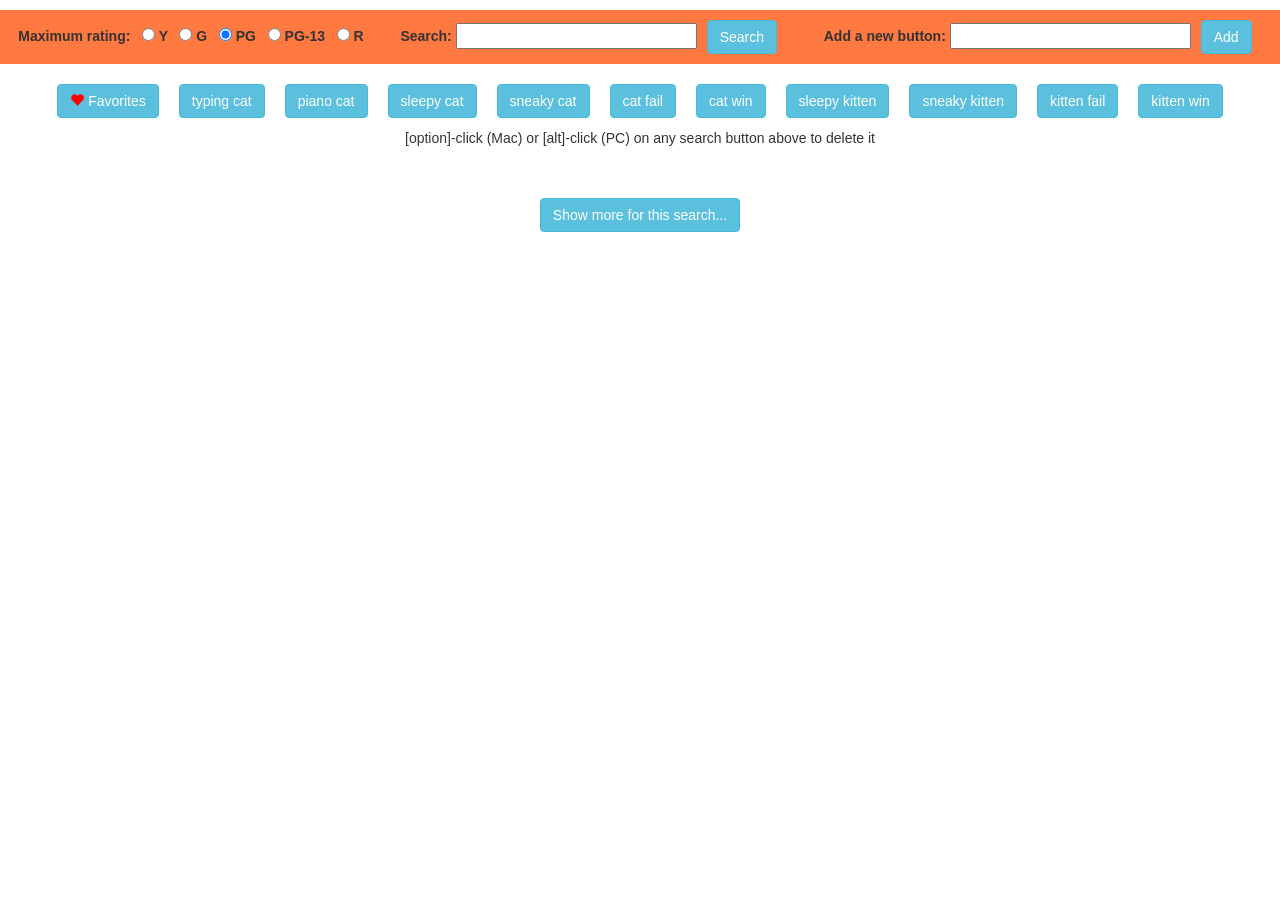
==== index.html @ aa8b42c7 "mobile porting" ====
<!DOCTYPE html>
<html lang='en'>

<head>
  <meta name='viewport' content='width=device-width, initial-scale=1.0, user-scalable=yes'>
  <meta charset='utf-8'>
  <title>Giphy API</title>
  <script src='https://ajax.googleapis.com/ajax/libs/jquery/3.3.1/jquery.min.js'></script>
  <script src='assets/javascript/app.js'></script>
  <link rel="stylesheet" href="https://maxcdn.bootstrapcdn.com/bootstrap/3.3.7/css/bootstrap.min.css">
  <!-- <link rel='stylesheet' href='https://maxcdn.bootstrapcdn.com/bootstrap/4.0.0/css/bootstrap.min.css'> -->
  <link rel='stylesheet' type='text/css' href='assets/css/style.css'>
</head>

<body>
  <header>
    <div id='ratings-area'>Maximum rating: &nbsp;&nbsp;<input class='radio-button' type='radio' name='rating' value='y'>
      Y
      &nbsp;&nbsp;<input class='radio-button' type='radio' name='rating' value='g'> G &nbsp;&nbsp;<input class='radio-button'
        type='radio' name='rating' value='pg' checked> PG &nbsp;&nbsp;<input class='radio-button' type='radio' name='rating'
        value='pg-13'> PG-13 &nbsp;&nbsp;<input class='radio-button' type='radio' name='rating' value='r'> R</div>
    <div id='search-area'>Search: <input id='search-text' type='text' class='text-input' name='search-text' size='25'><button
        id='search-button' class='btn btn-info'>Search</button></div>
    <div id='add-button-area'>Add a new button: <input id='new-button-text' type='text' class='text-input' name='new-button-text'
        size='25'><button id='add-new-button' class='btn btn-info'>Add</button></div>
  </header>

  <div id='buttons'></div>
  <p id='delete-notice'>[option]-click (Mac) or [alt]-click (PC) on any search button above to delete it</p>
  <div id='last-search'></div>
  <div id='gifs-portfolio'></div>
  <div class='more-button'><button id='more-button' class='btn btn-info'>Show more for this search...</button></div>
</body>

</html>
---- assets/css/style.css ----
body {
    box-sizing: border-box;
}

em {
    font-style: italic;
}

header {
    display: flex;
    justify-content: space-around;
    align-items: baseline;
    margin: 10px 0;
    font-weight: bold;
    background-color: #FF7940;
}

#ratings-area {
    flex-grow: 1;
}

#search-area {
    flex-grow: 1;
}

#add-button-area {
    flex-grow: 1;
}

.btn {
    margin: 10px;
}

div {
    text-align: center;
    align-content: center;
}

p {
    text-align: center;
}

#last-search {
    margin: 10px 0;
    font-family: 'Courier New', Courier, monospace;
    font-weight: bold;
    color: white;
    background-color: #3D5C99;
}

.gif-holder {
    display: inline-block;
    margin: 10px;
    text-align: center;
    background-color: lightgray;
    width: 200px;
}

.gif-info {
    font-style: italic;
    white-space: nowrap;
    overflow: hidden;
}

.glyphicon-heart, .glyphicon-heart-empty {
    color: red;
}

.gif-rating {
    font-weight: bold;
}

.img-and-iframe {
    display: flex;
    justify-content: center;
}

iframe:hover {
    opacity: 1;
}

img {
    position: absolute;
    align-self: center;
    max-height: 150px;
}

iframe {
    left: 0px;
    position: relative;
    border: 0;
    opacity: 0;
    width: 200px;
    max-height: 200px;
    align-self: center;
    transition: 0.5s;
}

.more-button {
    margin: 20px 0 40px 0;
}

@-ms-viewport {
    width: device-width;
}

@media only screen and (max-width: 900px) {
    header {
        display: block;
        margin: 10px 0;
        font-weight: bold;
        background-color: #FF7940;
    }
    #ratings-area {
        display: inline-block;
    }
    #search-area {
        display: inline-block;
    }
    #add-button-area {
        display: inline-block;
    }
    .text-input {
        width: 25%;
        border: 2px solid red;
    }
    .btn {
        padding: 0 10px;
        margin: 5px;
    }
    h1 {
        font-size: large;
    }
    #delete-notice {
        display: none;
    }
}

@media only screen and (max-width: 800px) {
    /*really small margins for better layout on mobile in portrait*/
}

@media only screen and (max-width: 600px) {
    /*really small margins for better layout on mobile in portrait*/
}
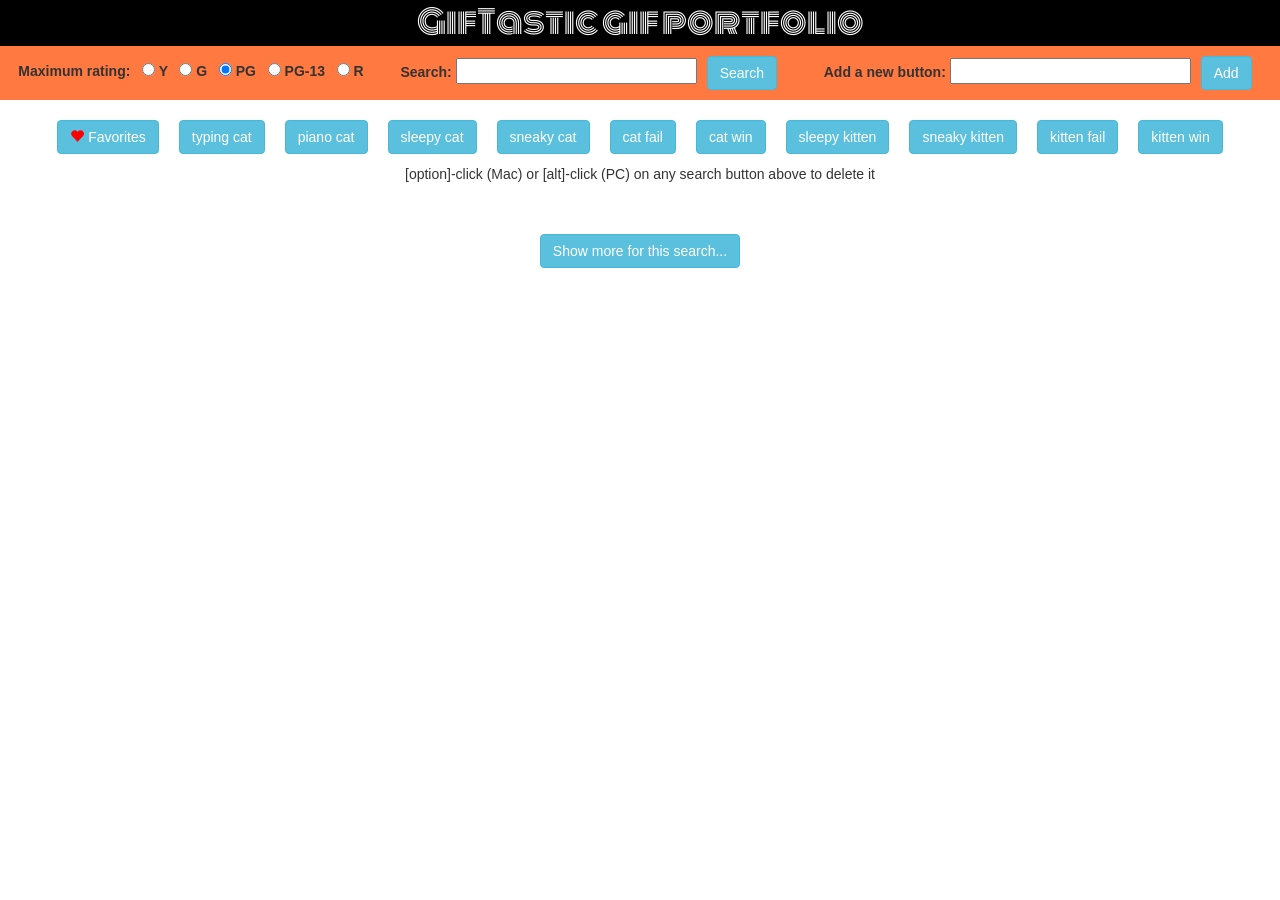
==== commit 5767eb96: "mobile porting" ====
--- a/index.html
+++ b/index.html
@@ -10,15 +10,20 @@
   <link rel="stylesheet" href="https://maxcdn.bootstrapcdn.com/bootstrap/3.3.7/css/bootstrap.min.css">
   <!-- <link rel='stylesheet' href='https://maxcdn.bootstrapcdn.com/bootstrap/4.0.0/css/bootstrap.min.css'> -->
   <link rel='stylesheet' type='text/css' href='assets/css/style.css'>
+  <link href="https://fonts.googleapis.com/css?family=Monoton" rel="stylesheet">
 </head>
 
 <body>
+  <div id='page-title'>GifTastic gif portfolio</div>
   <header>
-    <div id='ratings-area'>Maximum rating: &nbsp;&nbsp;<input class='radio-button' type='radio' name='rating' value='y'>
+    <div id='ratings-area'>
+      <div id='ratings-heading'>Maximum rating: &nbsp;&nbsp;</div><input class='radio-button' type='radio' name='rating'
+        value='y'>
       Y
       &nbsp;&nbsp;<input class='radio-button' type='radio' name='rating' value='g'> G &nbsp;&nbsp;<input class='radio-button'
         type='radio' name='rating' value='pg' checked> PG &nbsp;&nbsp;<input class='radio-button' type='radio' name='rating'
-        value='pg-13'> PG-13 &nbsp;&nbsp;<input class='radio-button' type='radio' name='rating' value='r'> R</div>
+        value='pg-13'> PG-13 &nbsp;&nbsp;<input class='radio-button' type='radio' name='rating' value='r'> R
+    </div>
     <div id='search-area'>Search: <input id='search-text' type='text' class='text-input' name='search-text' size='25'><button
         id='search-button' class='btn btn-info'>Search</button></div>
     <div id='add-button-area'>Add a new button: <input id='new-button-text' type='text' class='text-input' name='new-button-text'
--- a/assets/css/style.css
+++ b/assets/css/style.css
@@ -6,17 +6,30 @@
     font-style: italic;
 }
 
+#page-title {
+    font-family: 'Monoton', cursive;
+    font-size: xx-large;
+    color: white;
+    background-color: black;
+    width: 100%;
+    margin: 0 auto;
+}
+
 header {
     display: flex;
     justify-content: space-around;
     align-items: baseline;
-    margin: 10px 0;
+    margin: 0 0 10px 0;
     font-weight: bold;
     background-color: #FF7940;
 }
 
 #ratings-area {
     flex-grow: 1;
+}
+
+#ratings-heading {
+    display: inline;
 }
 
 #search-area {
@@ -57,7 +70,7 @@
 }
 
 .gif-info {
-    font-style: italic;
+    font-weight: bold;
     white-space: nowrap;
     overflow: hidden;
 }
@@ -67,7 +80,7 @@
 }
 
 .gif-rating {
-    font-weight: bold;
+    font-style: italic;
 }
 
 .img-and-iframe {
@@ -105,24 +118,36 @@
 }
 
 @media only screen and (max-width: 900px) {
+    #page-title {
+        font-size: large;
+    }
     header {
         display: block;
-        margin: 10px 0;
+        margin: 0 0 10px 0;
         font-weight: bold;
         background-color: #FF7940;
     }
     #ratings-area {
         display: inline-block;
+        width: 100%;
+        margin: 0 auto;
+    }
+    #ratings-heading {
+        display: inline-block;
     }
     #search-area {
         display: inline-block;
+        width: 100%;
+        margin: 0 auto;
     }
     #add-button-area {
         display: inline-block;
+        width: 100%;
+        margin: 0 auto;
     }
     .text-input {
         width: 25%;
-        border: 2px solid red;
+        height: 1.7rem;
     }
     .btn {
         padding: 0 10px;
@@ -134,6 +159,12 @@
     #delete-notice {
         display: none;
     }
+    img {
+        display: none;
+    }
+    iframe {
+        opacity: 1;
+    }
 }
 
 @media only screen and (max-width: 800px) {
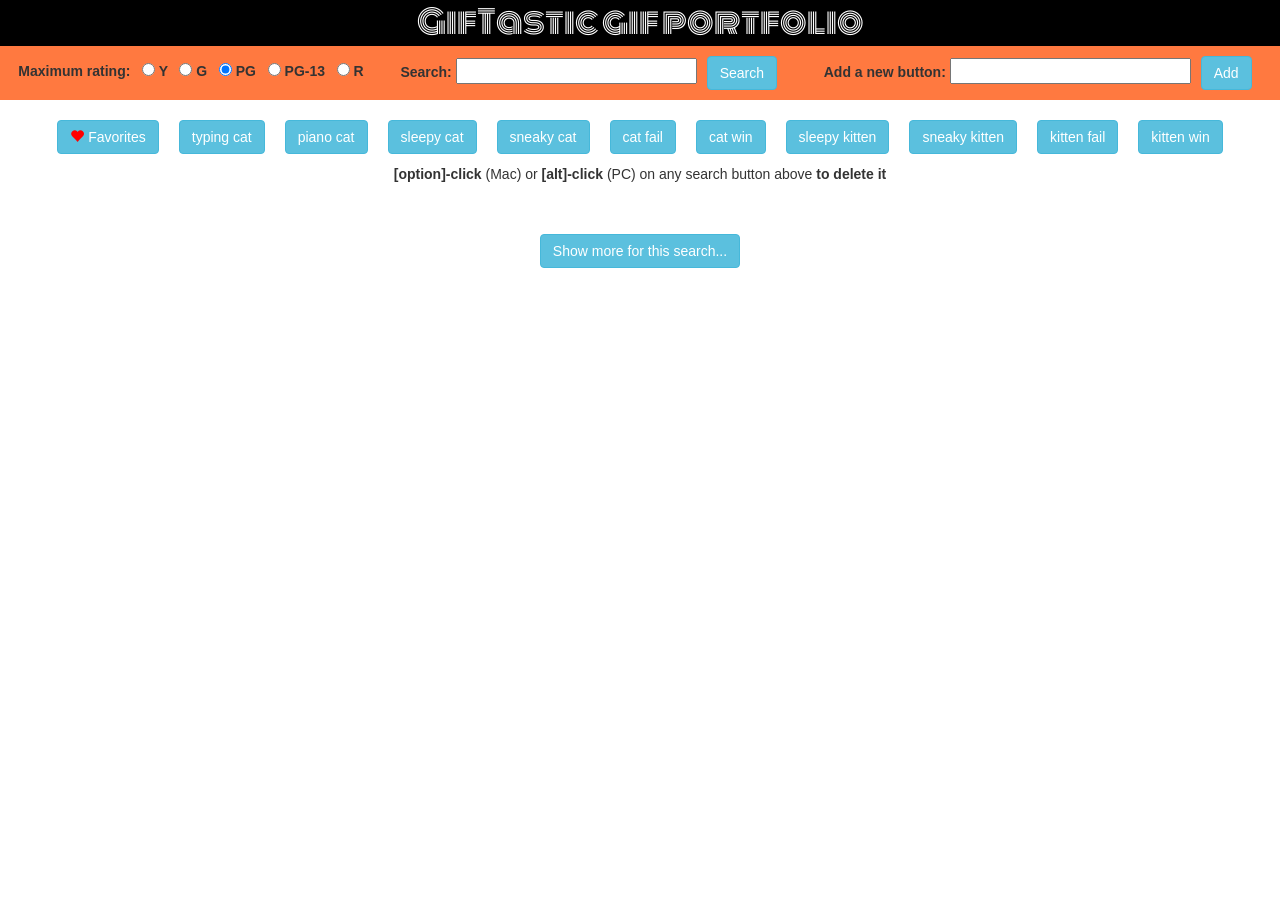
==== commit 60d33f3b: "mobile porting" ====
--- a/index.html
+++ b/index.html
@@ -31,7 +31,8 @@
   </header>
 
   <div id='buttons'></div>
-  <p id='delete-notice'>[option]-click (Mac) or [alt]-click (PC) on any search button above to delete it</p>
+  <p id='delete-notice'><strong>[option]-click</strong> (Mac) or <strong>[alt]-click</strong> (PC) on any search button
+    above <strong>to delete it</strong></p>
   <div id='last-search'></div>
   <div id='gifs-portfolio'></div>
   <div class='more-button'><button id='more-button' class='btn btn-info'>Show more for this search...</button></div>
--- a/assets/css/style.css
+++ b/assets/css/style.css
@@ -129,6 +129,7 @@
     }
     #ratings-area {
         display: inline-block;
+        font-weight: normal;
         width: 100%;
         margin: 0 auto;
     }
@@ -146,8 +147,9 @@
         margin: 0 auto;
     }
     .text-input {
+        font-size: small;
         width: 25%;
-        height: 1.7rem;
+        height: 2rem;
     }
     .btn {
         padding: 0 10px;
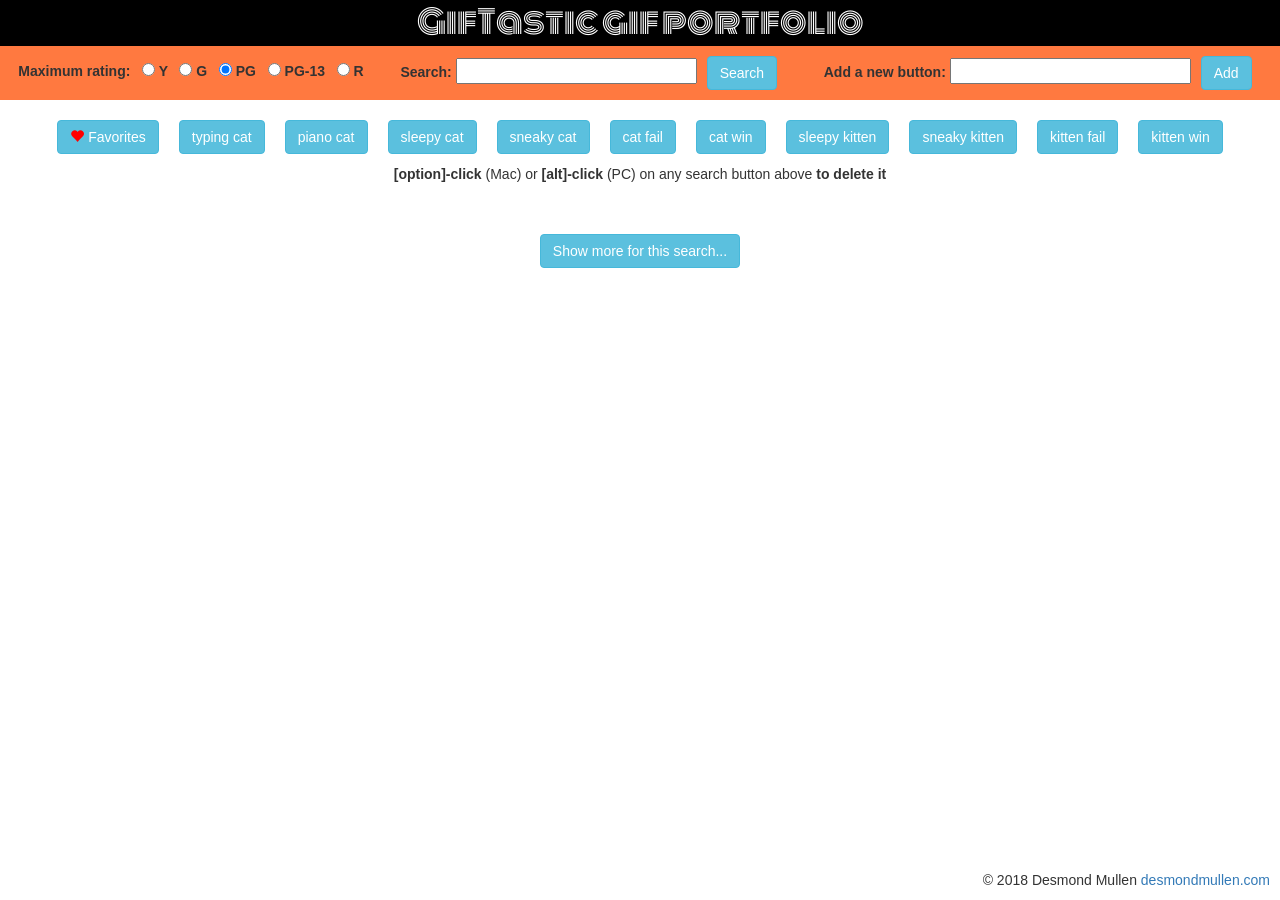
==== commit 7e42f99e: "beta 2.5" ====
--- a/index.html
+++ b/index.html
@@ -36,6 +36,7 @@
   <div id='last-search'></div>
   <div id='gifs-portfolio'></div>
   <div class='more-button'><button id='more-button' class='btn btn-info'>Show more for this search...</button></div>
+  <section id='copyright'>&copy; 2018 Desmond Mullen <a href='https://desmondmullen.com' target='_blank'>desmondmullen.com</a></section>
 </body>
 
 </html>
--- a/assets/css/style.css
+++ b/assets/css/style.css
@@ -113,6 +113,14 @@
     margin: 20px 0 40px 0;
 }
 
+#copyright {
+    width: 100%;
+    text-align: right;
+    position: fixed;
+    bottom: 0;
+    padding: 10px;
+}
+
 @-ms-viewport {
     width: device-width;
 }
@@ -129,7 +137,7 @@
     }
     #ratings-area {
         display: inline-block;
-        font-weight: normal;
+        font-size: x-small;
         width: 100%;
         margin: 0 auto;
     }
@@ -167,6 +175,10 @@
     iframe {
         opacity: 1;
     }
+    #copyright {
+        font-size: x-small;
+        padding: 5px;
+    }
 }
 
 @media only screen and (max-width: 800px) {
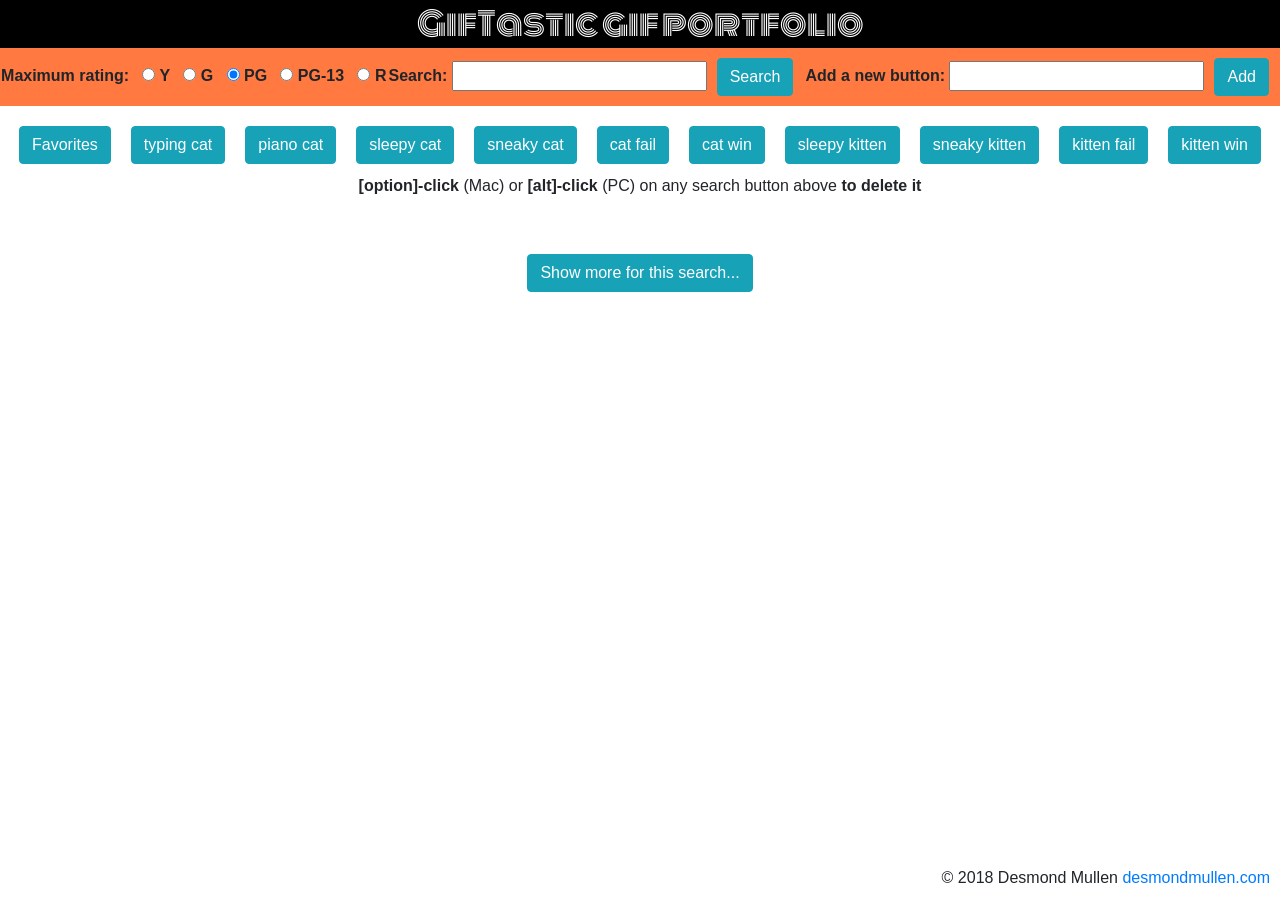
==== commit 20064f2c: "beta 2.5" ====
--- a/index.html
+++ b/index.html
@@ -7,8 +7,8 @@
   <title>Giphy API</title>
   <script src='https://ajax.googleapis.com/ajax/libs/jquery/3.3.1/jquery.min.js'></script>
   <script src='assets/javascript/app.js'></script>
-  <link rel="stylesheet" href="https://maxcdn.bootstrapcdn.com/bootstrap/3.3.7/css/bootstrap.min.css">
-  <!-- <link rel='stylesheet' href='https://maxcdn.bootstrapcdn.com/bootstrap/4.0.0/css/bootstrap.min.css'> -->
+  <!-- <link rel="stylesheet" href="https://maxcdn.bootstrapcdn.com/bootstrap/3.3.7/css/bootstrap.min.css"> -->
+  <link rel='stylesheet' href='https://maxcdn.bootstrapcdn.com/bootstrap/4.0.0/css/bootstrap.min.css'>
   <link rel='stylesheet' type='text/css' href='assets/css/style.css'>
   <link href="https://fonts.googleapis.com/css?family=Monoton" rel="stylesheet">
 </head>
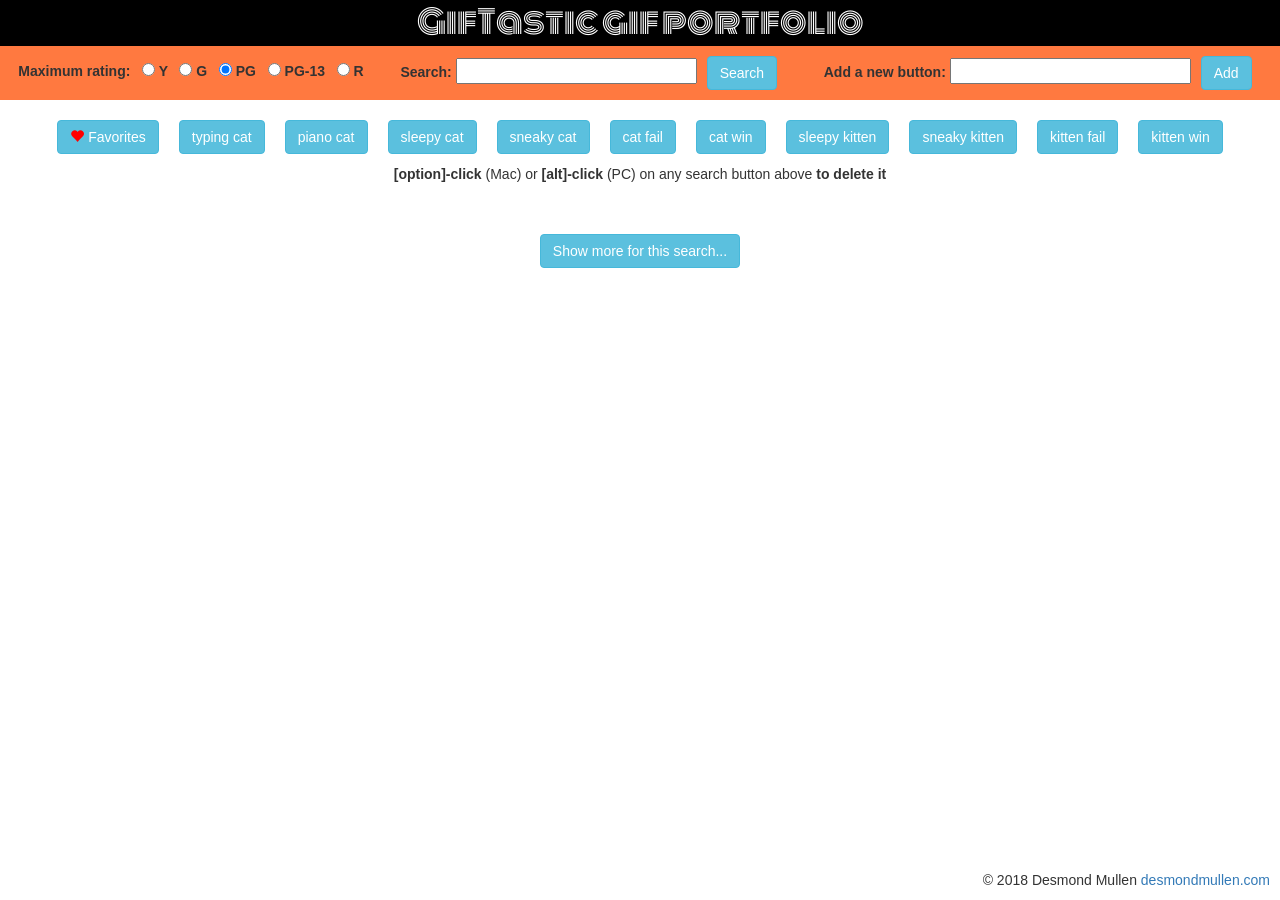
==== commit 20f07793: "beta 2.5" ====
--- a/index.html
+++ b/index.html
@@ -7,8 +7,8 @@
   <title>Giphy API</title>
   <script src='https://ajax.googleapis.com/ajax/libs/jquery/3.3.1/jquery.min.js'></script>
   <script src='assets/javascript/app.js'></script>
-  <!-- <link rel="stylesheet" href="https://maxcdn.bootstrapcdn.com/bootstrap/3.3.7/css/bootstrap.min.css"> -->
-  <link rel='stylesheet' href='https://maxcdn.bootstrapcdn.com/bootstrap/4.0.0/css/bootstrap.min.css'>
+  <link rel="stylesheet" href="https://maxcdn.bootstrapcdn.com/bootstrap/3.3.7/css/bootstrap.min.css">
+  <!-- <link rel='stylesheet' href='https://maxcdn.bootstrapcdn.com/bootstrap/4.0.0/css/bootstrap.min.css'> -->
   <link rel='stylesheet' type='text/css' href='assets/css/style.css'>
   <link href="https://fonts.googleapis.com/css?family=Monoton" rel="stylesheet">
 </head>
